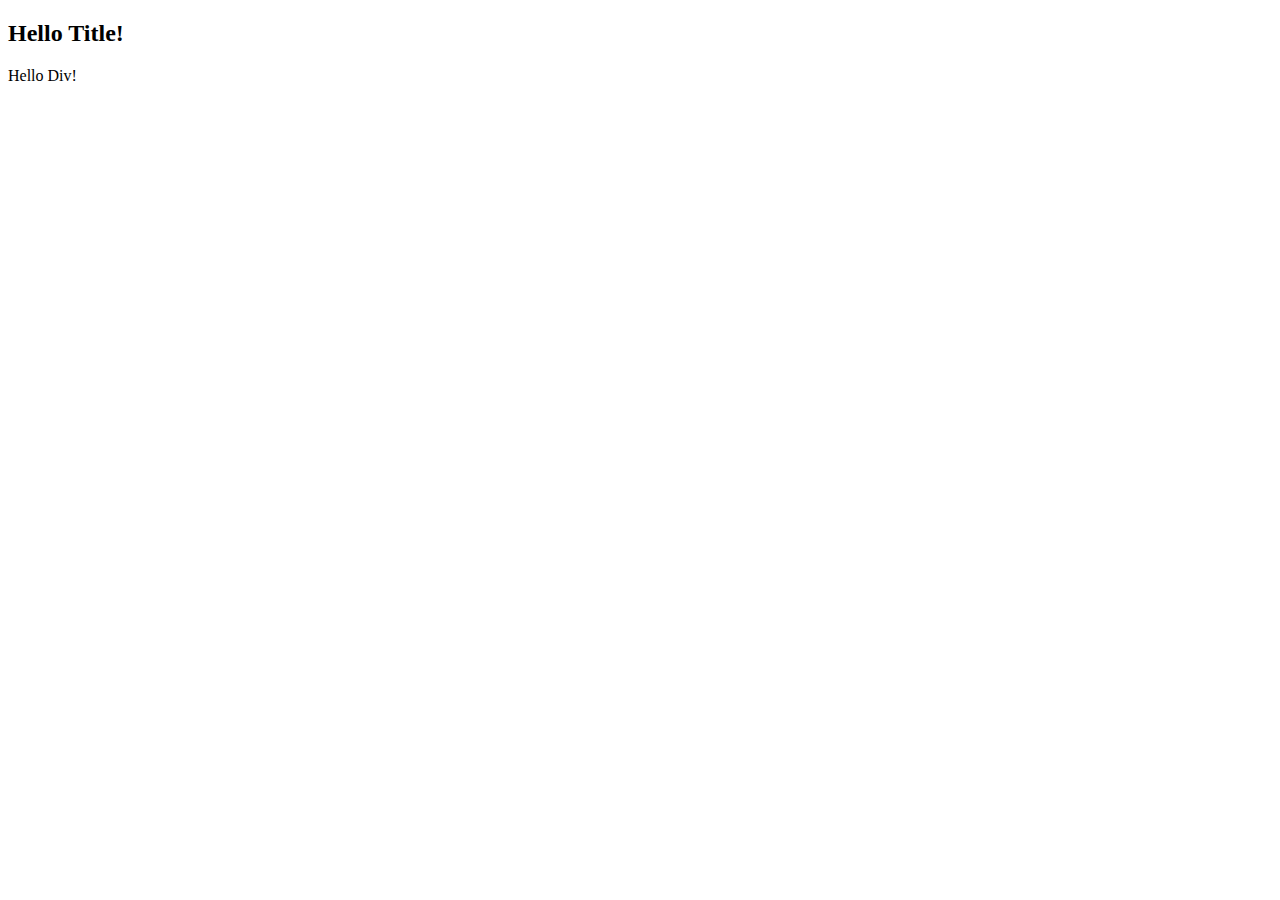
==== index.html @ a756ca10 "Initial Web Portal" ====
<!doctype html>
<html>
    <head>
        <title>Hello World!</title>
        <meta name="viewport" content="width=device-width, initial-scale=1">
        <meta charset="utf8">
    </head>
    <body>
        <h2 class="title">Hello Title!</h2>
        <div>
            Hello Div!
        </div>
    </body>
</html>
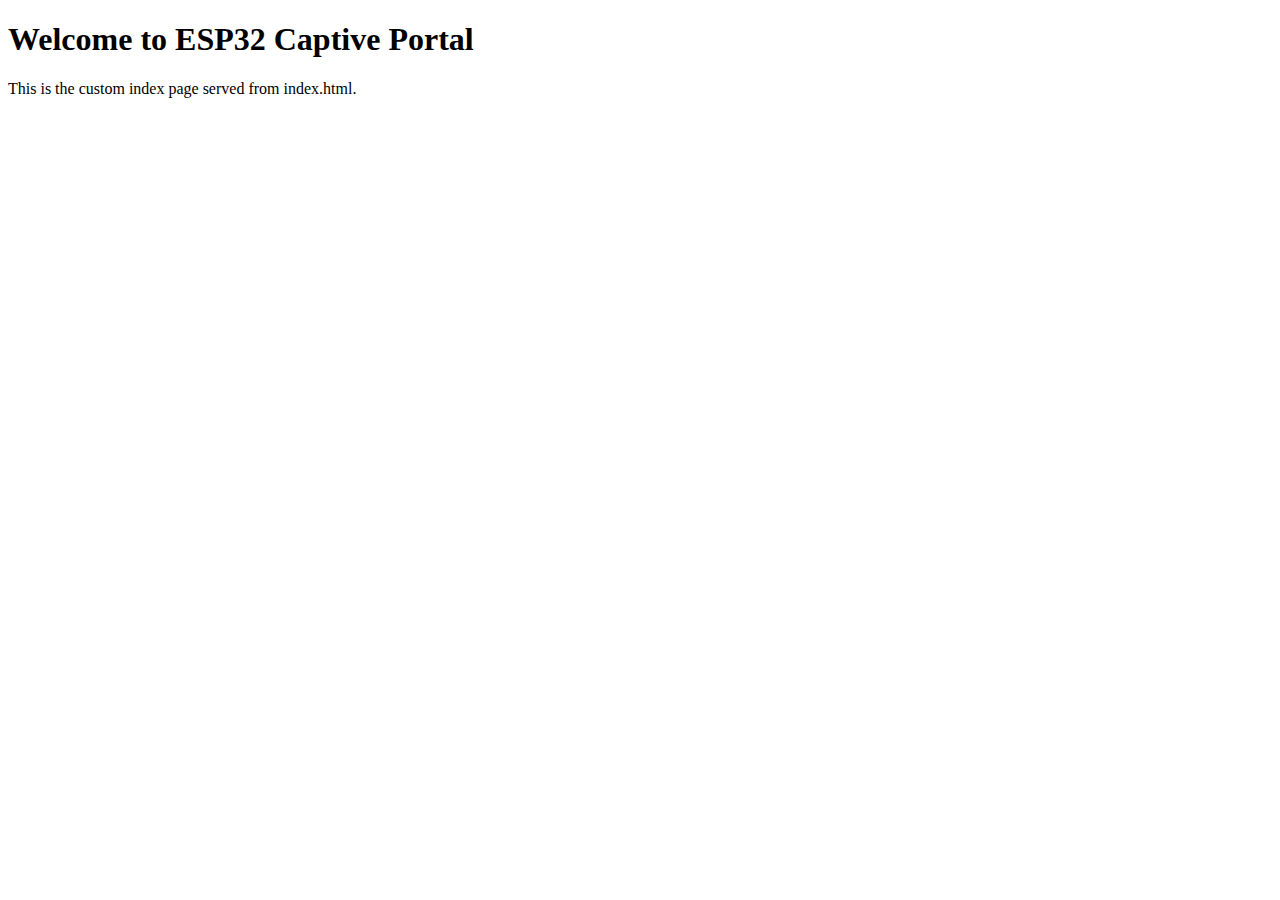
==== commit 4d86b6e2: "Clean and working captive portal, with automatic config.json generation, and optional file serving!" ====
--- a/index.html
+++ b/index.html
@@ -1,14 +1,8 @@
 <!doctype html>
 <html>
-    <head>
-        <title>Hello World!</title>
-        <meta name="viewport" content="width=device-width, initial-scale=1">
-        <meta charset="utf8">
-    </head>
-    <body>
-        <h2 class="title">Hello Title!</h2>
-        <div>
-            Hello Div!
-        </div>
-    </body>
+<head><title>ESP32 Captive Portal</title></head>
+<body>
+  <h1>Welcome to ESP32 Captive Portal</h1>
+  <p>This is the custom index page served from index.html.</p>
+</body>
 </html>